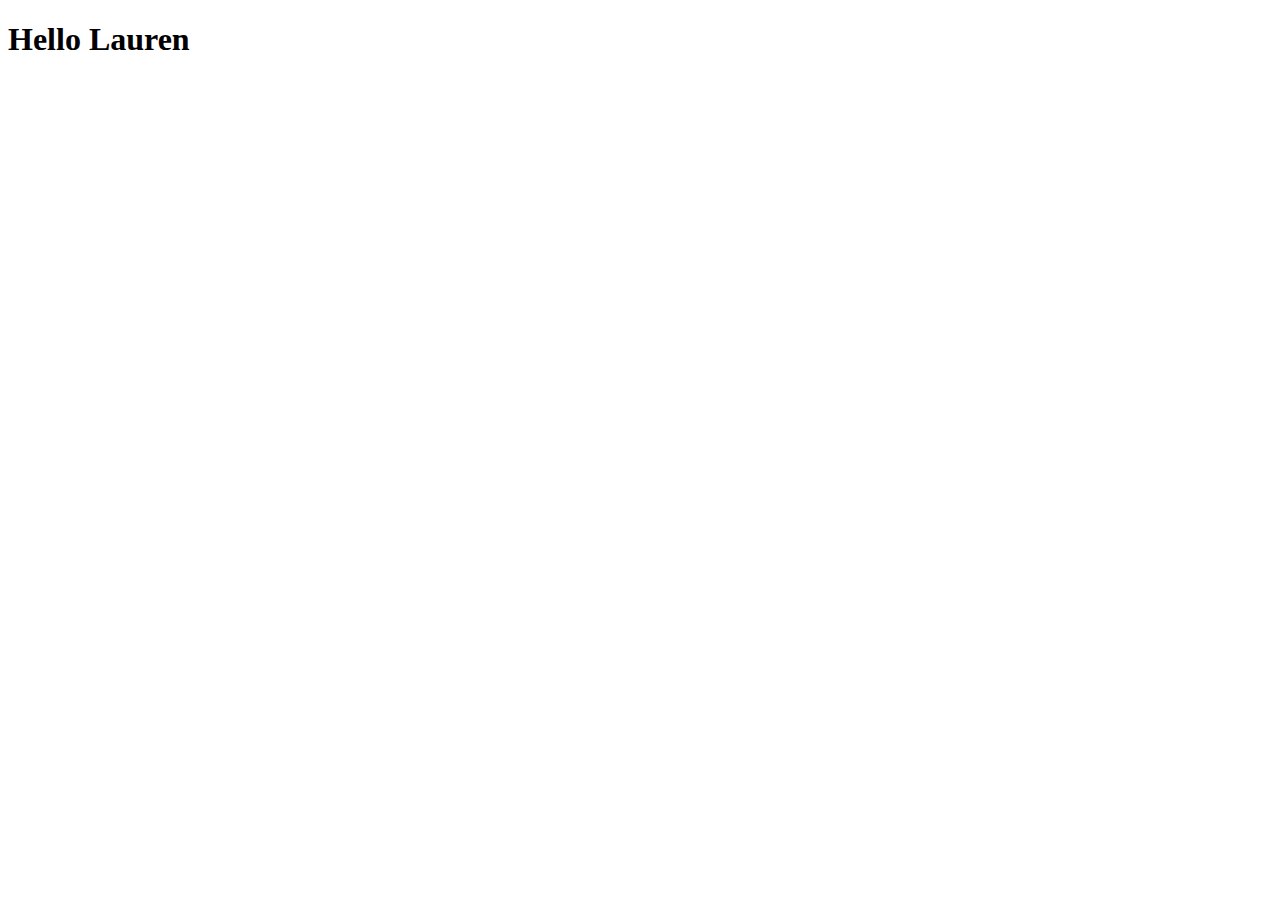
==== stars.html @ bf142353 "first" ====
<!DOCTYPE html>
<html lang="en">
  <head>
    <meta charset="UTF-8" />
    <meta http-equiv="X-UA-Compatible" content="IE=edge" />
    <meta name="viewport" content="width=device-width, initial-scale=1.0" />
    <title>Document</title>
  </head>
  <body>
    <h1>Hello Lauren</h1>
  </body>
</html>
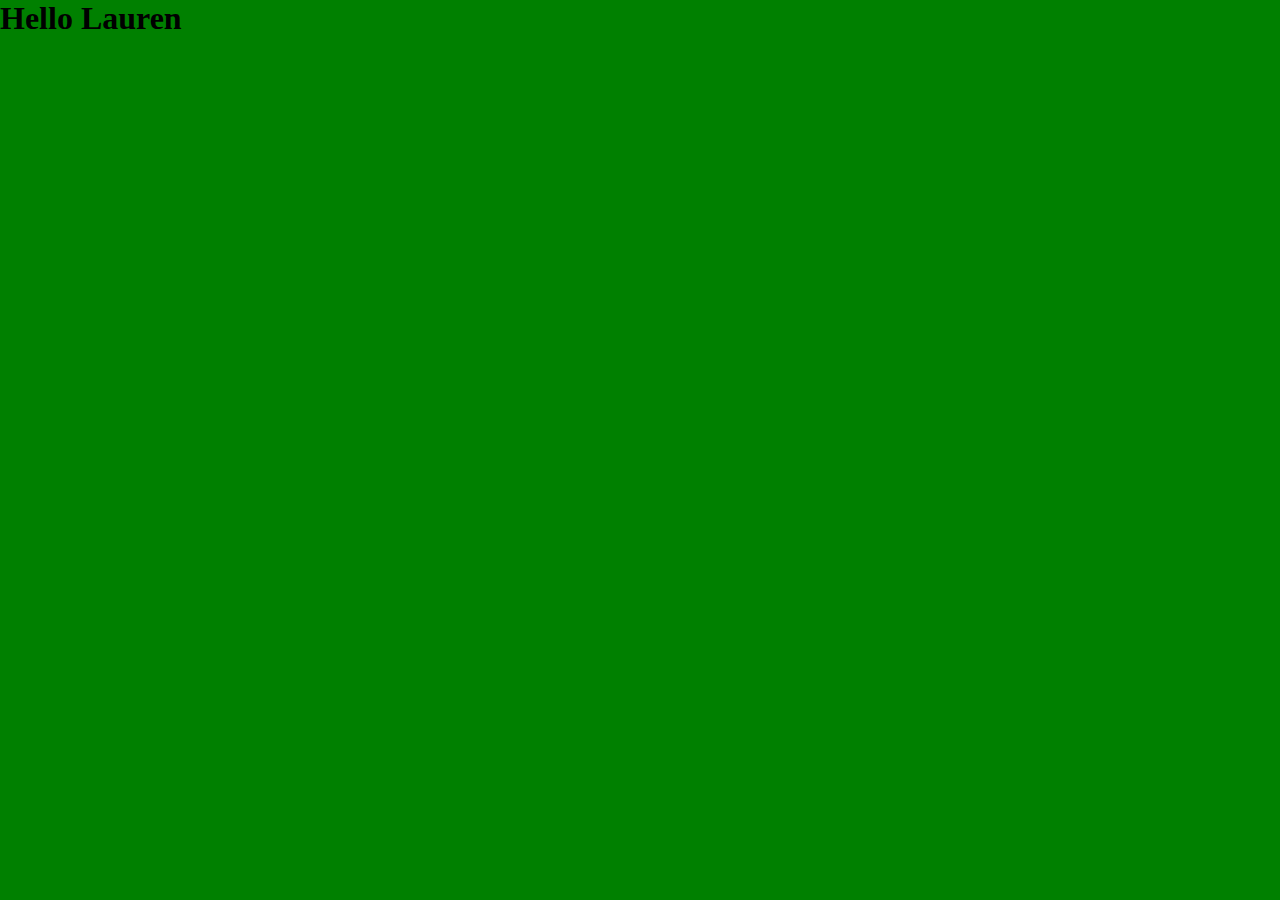
==== commit aa84a434: "green" ====
--- a/stars.html
+++ b/stars.html
@@ -5,6 +5,7 @@
     <meta http-equiv="X-UA-Compatible" content="IE=edge" />
     <meta name="viewport" content="width=device-width, initial-scale=1.0" />
     <title>Document</title>
+    <link rel="stylesheet" href="stars.css" />
   </head>
   <body>
     <h1>Hello Lauren</h1>
--- a/stars.css
+++ b/stars.css
@@ -0,0 +1,12 @@
+*,
+*::before,
+*::after {
+  box-sizing: border-box;
+  margin: 0;
+}
+
+body {
+  width: 100%;
+  height: 100vh;
+  background: green;
+}
